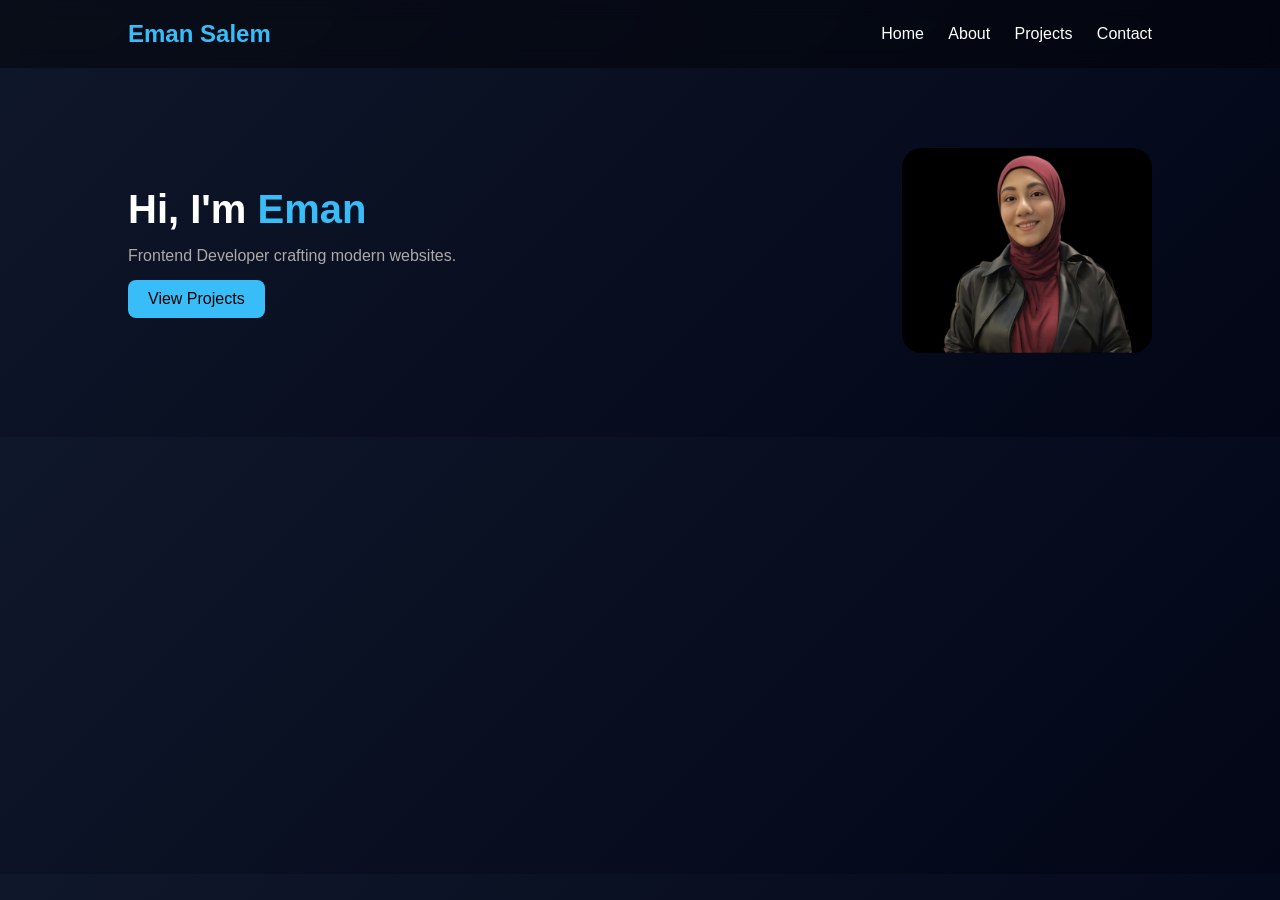
==== index.html @ b3115826 "first commit" ====
<!DOCTYPE html>
<html lang="en">
<head>
    <meta charset="UTF-8">
    <meta name="viewport" content="width=device-width, initial-scale=1.0">
    <title>portfolio</title>
    <link rel="stylesheet" href="style.css">
</head>
<body>
    <nav>
        <h2 class="logo">Eman Salem</h2>
<div class="nav-links" id="navlinks">
    <a href="index.html">Home</a>
    <a href="about.html">About</a>
    <a href="projects.html">Projects</a>
    <a href="contact.html">Contact</a>
        </div>
    </nav>
    <section class="hero">

    <div class="hero-text">
        <h1>Hi, I'm <span>Eman</span></h1>
        <p>Frontend Developer crafting modern websites.</p>

        <a href="projects.html" class="btn">View Projects</a>
    </div>
    <div class="hero-img">
        <img src="images/profile.jpeg" alt="Profile Image">
    </div>
    </section>

<script src="script.js"></script>
</body>
</html>
---- style.css ----
/* =====================
   RESET
===================== */
*{
    margin:0;
    padding:0;
    box-sizing:border-box;
    font-family:'Segoe UI', sans-serif;
}

/* =====================
   ROOT COLORS
===================== */
:root{
    --main:#38bdf8;
    --bg:#0f172a;
    --card:rgba(255,255,255,0.05);
}

/* =====================
   BODY
===================== */
body{
    background:linear-gradient(135deg,#0f172a,#020617);
    color:#fff;
}

/* =====================
   NAVBAR
===================== */
nav{
    display:flex;
    justify-content:space-between;
    align-items:center;
    padding:20px 10%;
    position:sticky;
    top:0;
    backdrop-filter:blur(10px);
    background:rgba(0,0,0,0.4);
    z-index:1000;
}

.logo{
    color:var(--main);
}

.nav-links a{
    color:#fff;
    margin-left:20px;
    text-decoration:none;
    transition:0.3s;
}

.nav-links a:hover{
    color:var(--main);
}

/* =====================
   HERO SECTION
===================== */
.hero{
    display:flex;
    justify-content:space-between;
    align-items:center;
    padding:80px 10%;
    flex-wrap:wrap;
    animation:fadeIn 1s ease;
}

.hero-text{
    max-width:500px;
}

.hero h1{
    font-size:40px;
}

.hero span{
    color:var(--main);
}

.hero p{
    margin:15px 0;
    color:#aaa;
}

.hero-img img{
    width:250px;
    border-radius:20px;
}

/* BUTTON */
.btn{
    background:var(--main);
    color:#000;
    padding:10px 20px;
    border-radius:8px;
    text-decoration:none;
    display:inline-block;
    transition:0.3s;
}

.btn:hover{
    transform:scale(1.05);
}

/* =====================
   ABOUT
===================== */
.about{
    padding:80px 10%;
    text-align:center;
}

.intro{
    color:#aaa;
    margin:20px 0;
}

/* Timeline */
.timeline{
    display:flex;
    justify-content:center;
    gap:20px;
    flex-wrap:wrap;
    margin:40px 0;
}

.box{
    background:rgba(255,255,255,0.05);
    padding:20px;
    border-radius:10px;
    width:200px;
    transition:0.3s;
}

.box:hover{
    transform:translateY(-10px);
    box-shadow:0 0 15px var(--main);
}

/* Skills */
.skills{
    margin-top:30px;
}

.skill-bar{
    margin:20px auto;
    width:60%;
    text-align:left;
}

.bar{
    background:#1e293b;
    height:10px;
    border-radius:20px;
    overflow:hidden;
}

.fill{
    height:100%;
    background:var(--main);
}

.html{width:90%;}
.css{width:80%;}

/* =====================
   PROJECTS
===================== */
.projects{
    padding:80px 10%;
    text-align:center;
}

.projects .intro{
    color:#aaa;
    margin:15px 0 40px;
}

.projects-grid{
    display:grid;
    grid-template-columns:repeat(auto-fit,minmax(250px,1fr));
    gap:20px;
}

.project-card{
    background:rgba(255,255,255,0.05);
    padding:25px;
    border-radius:15px;
    backdrop-filter:blur(10px);
    transition:0.4s;
}

.project-card:hover{
    transform:translateY(-10px);
    box-shadow:0 0 20px var(--main);
}

/* =====================
   CONTACT
===================== */
.contact{
    padding:80px 10%;
    text-align:center;
}

.contact .intro{
    color:#aaa;
    margin:10px 0 40px;
}

.contact-box{
    display:flex;
    justify-content:center;
}

form{
    width:400px;
    display:flex;
    flex-direction:column;
    gap:15px;
    background:rgba(255,255,255,0.05);
    padding:30px;
    border-radius:15px;
    backdrop-filter:blur(10px);
}

input,textarea{
    padding:12px;
    border:none;
    border-radius:8px;
    outline:none;
    background:#1e293b;
    color:#fff;
}

button{
    padding:12px;
    border:none;
    border-radius:8px;
    background:var(--main);
    color:#000;
    cursor:pointer;
    transition:0.3s;
}

button:hover{
    transform:scale(1.05);
    box-shadow:0 0 15px var(--main);
}

/* =====================
   ANIMATION
===================== */
@keyframes fadeIn{
    from{
        opacity:0;
        transform:translateY(30px);
    }
    to{
        opacity:1;
        transform:translateY(0);
    }
}

/* =====================
   RESPONSIVE
===================== */
@media(max-width:768px){

.hero{
    flex-direction:column;
    text-align:center;
}

.hero-img img{
    margin-top:20px;
}

.skill-bar{
    width:90%;
}

}
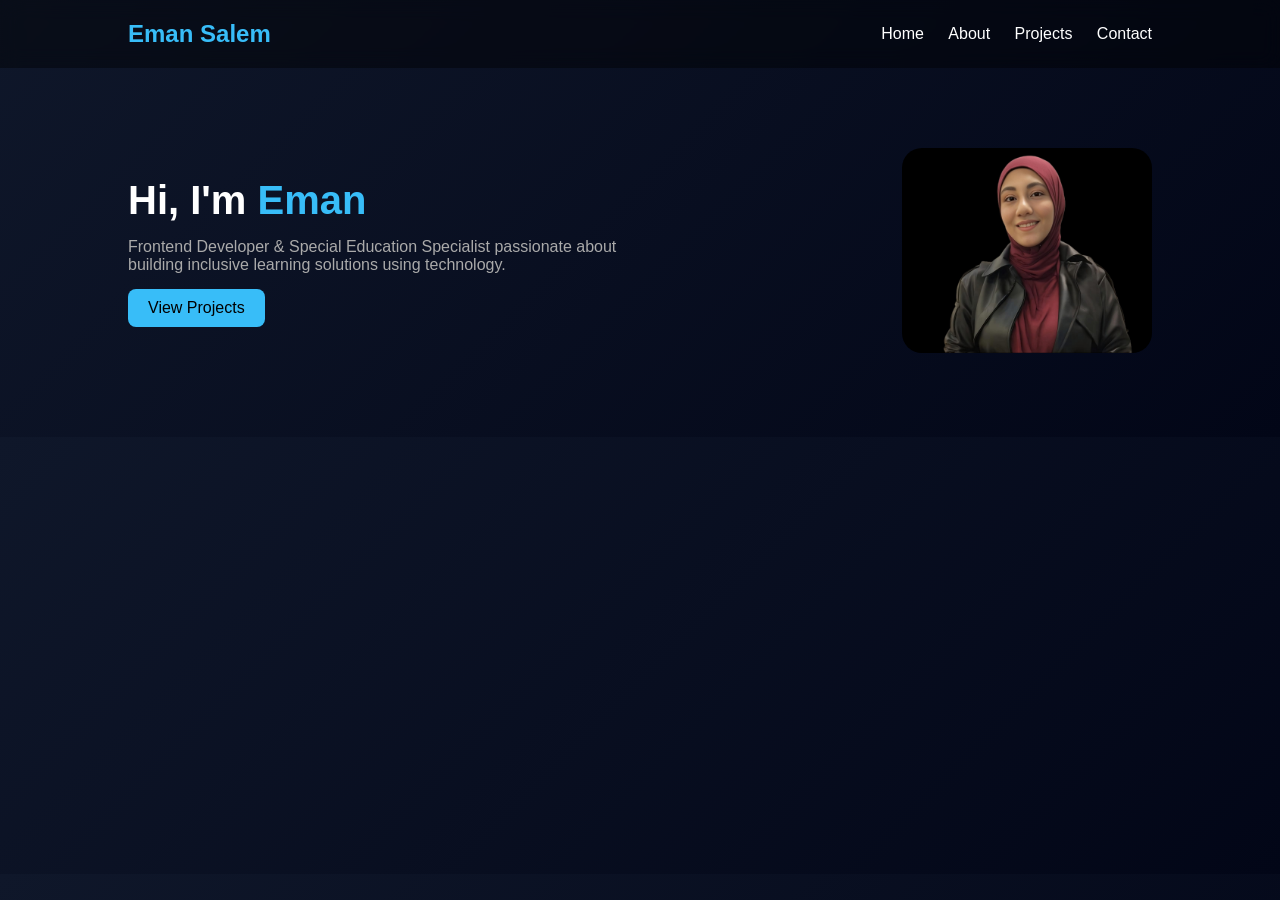
==== commit 43130aa7: "eman" ====
--- a/index.html
+++ b/index.html
@@ -20,7 +20,8 @@
 
     <div class="hero-text">
         <h1>Hi, I'm <span>Eman</span></h1>
-        <p>Frontend Developer crafting modern websites.</p>
+        <p> Frontend Developer & Special Education Specialist  
+            passionate about building inclusive learning solutions using technology.</p>
 
         <a href="projects.html" class="btn">View Projects</a>
     </div>
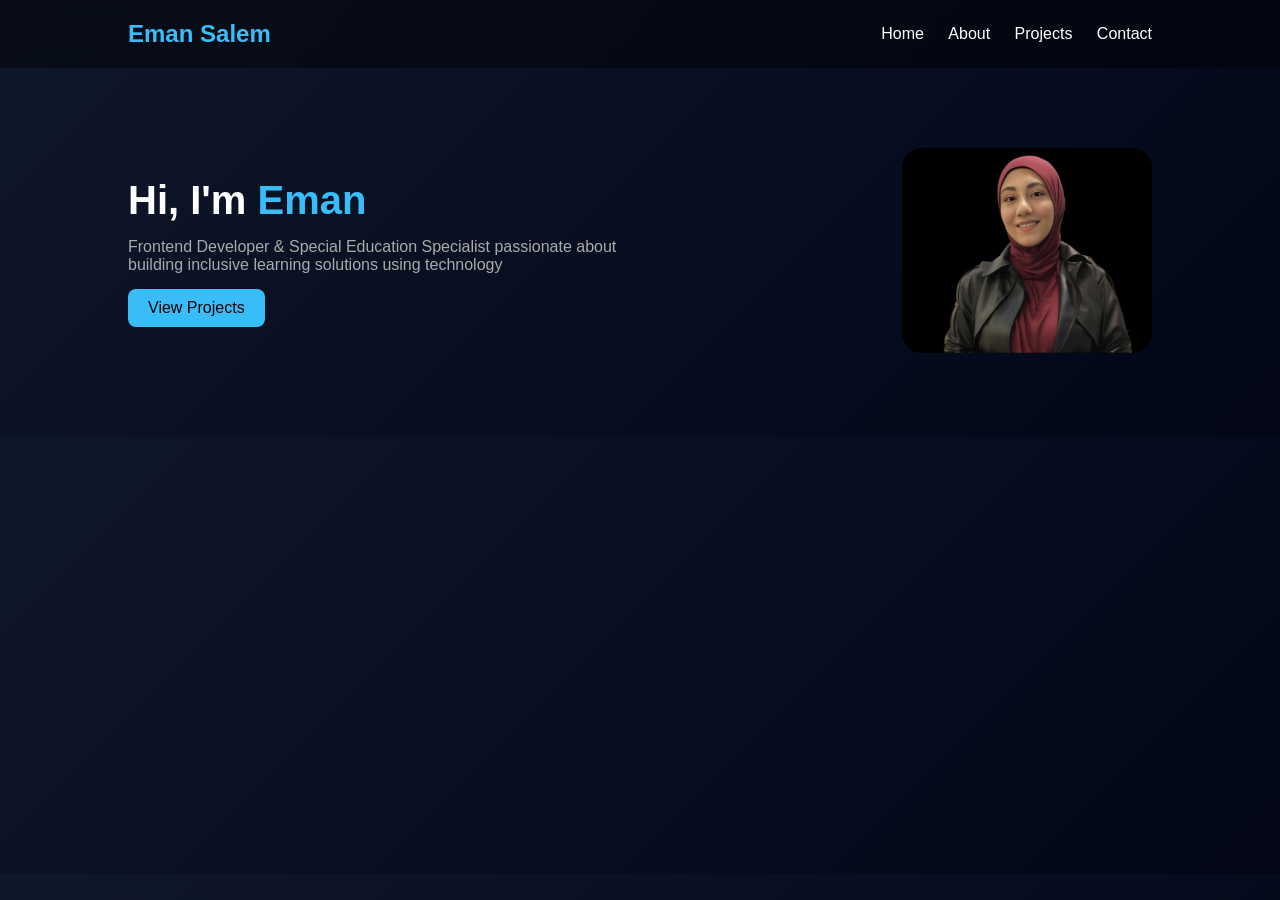
==== commit ccb9a6ce: "eman" ====
--- a/index.html
+++ b/index.html
@@ -21,7 +21,7 @@
     <div class="hero-text">
         <h1>Hi, I'm <span>Eman</span></h1>
         <p> Frontend Developer & Special Education Specialist  
-            passionate about building inclusive learning solutions using technology.</p>
+            passionate about building inclusive learning solutions using technology</p>
 
         <a href="projects.html" class="btn">View Projects</a>
     </div>
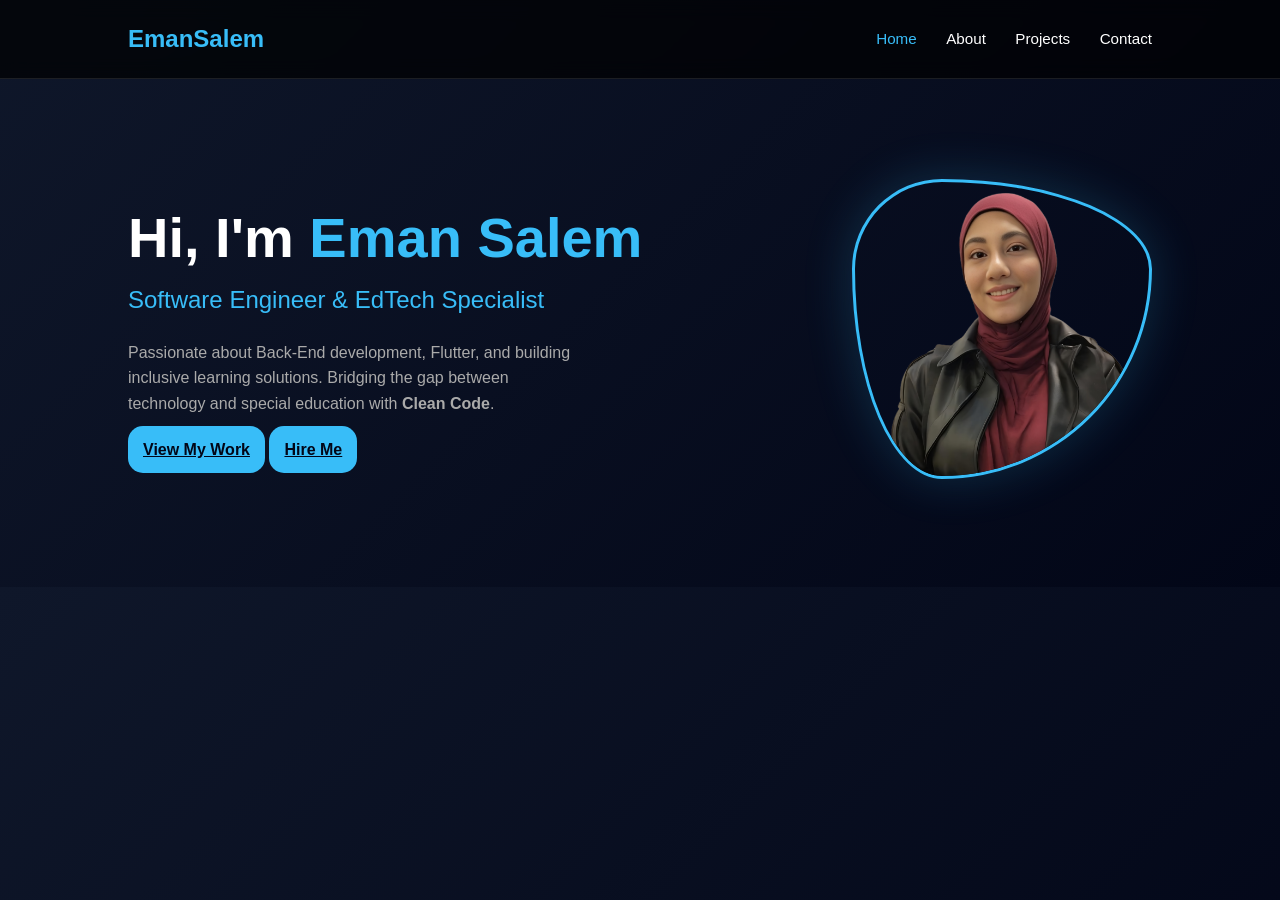
==== commit 20853e12: "eman" ====
--- a/index.html
+++ b/index.html
@@ -3,33 +3,40 @@
 <head>
     <meta charset="UTF-8">
     <meta name="viewport" content="width=device-width, initial-scale=1.0">
-    <title>portfolio</title>
+    <title>Eman Salem | Portfolio</title>
+    <link rel="stylesheet" href="https://cdnjs.cloudflare.com/ajax/libs/font-awesome/6.0.0/css/all.min.css">
     <link rel="stylesheet" href="style.css">
 </head>
 <body>
     <nav>
-        <h2 class="logo">Eman Salem</h2>
-<div class="nav-links" id="navlinks">
-    <a href="index.html">Home</a>
-    <a href="about.html">About</a>
-    <a href="projects.html">Projects</a>
-    <a href="contact.html">Contact</a>
+        <h2 class="logo">Eman<span>Salem</span></h2>
+        <div class="nav-links" id="navlinks">
+            <a href="index.html" class="active">Home</a>
+            <a href="about.html">About</a>
+            <a href="projects.html">Projects</a>
+            <a href="contact.html">Contact</a>
         </div>
     </nav>
+
     <section class="hero">
+        <div class="hero-text">
+            <h1>Hi, I'm <span>Eman Salem</span></h1>
+            <h3>Software Engineer & EdTech Specialist</h3>
+            <p>
+                Passionate about Back-End development, Flutter, and building inclusive learning solutions. 
+                Bridging the gap between technology and special education with <b>Clean Code</b>.
+            </p>
 
-    <div class="hero-text">
-        <h1>Hi, I'm <span>Eman</span></h1>
-        <p> Frontend Developer & Special Education Specialist  
-            passionate about building inclusive learning solutions using technology</p>
-
-        <a href="projects.html" class="btn">View Projects</a>
-    </div>
-    <div class="hero-img">
-        <img src="images/profile.jpeg" alt="Profile Image">
-    </div>
+            <div class="hero-btns">
+                <a href="projects.html" class="btn">View My Work</a>
+                <a href="contact.html" class="btn btn-outline">Hire Me</a>
+            </div>
+        </div>
+        <div class="hero-img">
+            <img src="images/portfolio.png" alt="Eman Salem - Software Engineer">
+        </div>
     </section>
 
-<script src="script.js"></script>
+    <script src="script.js"></script>
 </body>
 </html>
--- a/style.css
+++ b/style.css
@@ -1,285 +1,248 @@
 /* =====================
-   RESET
+    RESET & BASE
 ===================== */
 *{
-    margin:0;
-    padding:0;
-    box-sizing:border-box;
-    font-family:'Segoe UI', sans-serif;
-}
-
-/* =====================
-   ROOT COLORS
-===================== */
-:root{
-    --main:#38bdf8;
-    --bg:#0f172a;
-    --card:rgba(255,255,255,0.05);
-}
-
-/* =====================
-   BODY
-===================== */
-body{
-    background:linear-gradient(135deg,#0f172a,#020617);
-    color:#fff;
-}
-
-/* =====================
-   NAVBAR
-===================== */
-nav{
-    display:flex;
-    justify-content:space-between;
-    align-items:center;
-    padding:20px 10%;
-    position:sticky;
-    top:0;
-    backdrop-filter:blur(10px);
-    background:rgba(0,0,0,0.4);
-    z-index:1000;
-}
-
-.logo{
-    color:var(--main);
-}
-
-.nav-links a{
-    color:#fff;
-    margin-left:20px;
-    text-decoration:none;
-    transition:0.3s;
-}
-
-.nav-links a:hover{
-    color:var(--main);
-}
-
-/* =====================
-   HERO SECTION
-===================== */
-.hero{
-    display:flex;
-    justify-content:space-between;
-    align-items:center;
-    padding:80px 10%;
-    flex-wrap:wrap;
-    animation:fadeIn 1s ease;
-}
-
-.hero-text{
-    max-width:500px;
-}
-
-.hero h1{
-    font-size:40px;
-}
-
-.hero span{
-    color:var(--main);
-}
-
-.hero p{
-    margin:15px 0;
-    color:#aaa;
-}
-
-.hero-img img{
-    width:250px;
-    border-radius:20px;
-}
-
-/* BUTTON */
-.btn{
-    background:var(--main);
-    color:#000;
-    padding:10px 20px;
-    border-radius:8px;
-    text-decoration:none;
-    display:inline-block;
-    transition:0.3s;
-}
-
-.btn:hover{
-    transform:scale(1.05);
-}
-
-/* =====================
-   ABOUT
-===================== */
-.about{
-    padding:80px 10%;
-    text-align:center;
-}
-
-.intro{
-    color:#aaa;
-    margin:20px 0;
-}
-
-/* Timeline */
-.timeline{
-    display:flex;
-    justify-content:center;
-    gap:20px;
-    flex-wrap:wrap;
-    margin:40px 0;
-}
-
-.box{
-    background:rgba(255,255,255,0.05);
-    padding:20px;
-    border-radius:10px;
-    width:200px;
-    transition:0.3s;
-}
-
-.box:hover{
-    transform:translateY(-10px);
-    box-shadow:0 0 15px var(--main);
-}
-
-/* Skills */
-.skills{
-    margin-top:30px;
-}
-
-.skill-bar{
-    margin:20px auto;
-    width:60%;
-    text-align:left;
-}
-
-.bar{
-    background:#1e293b;
-    height:10px;
-    border-radius:20px;
-    overflow:hidden;
-}
-
-.fill{
-    height:100%;
-    background:var(--main);
-}
-
-.html{width:90%;}
-.css{width:80%;}
-
-/* =====================
-   PROJECTS
-===================== */
-.projects{
-    padding:80px 10%;
-    text-align:center;
-}
-
-.projects .intro{
-    color:#aaa;
-    margin:15px 0 40px;
-}
-
-.projects-grid{
-    display:grid;
-    grid-template-columns:repeat(auto-fit,minmax(250px,1fr));
-    gap:20px;
-}
-
-.project-card{
-    background:rgba(255,255,255,0.05);
-    padding:25px;
-    border-radius:15px;
-    backdrop-filter:blur(10px);
-    transition:0.4s;
-}
-
-.project-card:hover{
-    transform:translateY(-10px);
-    box-shadow:0 0 20px var(--main);
-}
-
-/* =====================
-   CONTACT
-===================== */
-.contact{
-    padding:80px 10%;
-    text-align:center;
-}
-
-.contact .intro{
-    color:#aaa;
-    margin:10px 0 40px;
-}
-
-.contact-box{
-    display:flex;
-    justify-content:center;
-}
-
-form{
-    width:400px;
-    display:flex;
-    flex-direction:column;
-    gap:15px;
-    background:rgba(255,255,255,0.05);
-    padding:30px;
-    border-radius:15px;
-    backdrop-filter:blur(10px);
-}
-
-input,textarea{
-    padding:12px;
-    border:none;
-    border-radius:8px;
-    outline:none;
-    background:#1e293b;
-    color:#fff;
-}
-
-button{
-    padding:12px;
-    border:none;
-    border-radius:8px;
-    background:var(--main);
-    color:#000;
-    cursor:pointer;
-    transition:0.3s;
-}
-
-button:hover{
-    transform:scale(1.05);
-    box-shadow:0 0 15px var(--main);
-}
-
-/* =====================
-   ANIMATION
-===================== */
-@keyframes fadeIn{
-    from{
-        opacity:0;
-        transform:translateY(30px);
-    }
-    to{
-        opacity:1;
-        transform:translateY(0);
-    }
-}
-
-/* =====================
-   RESPONSIVE
-===================== */
+    margin: 0;
+    padding: 0;
+    box-sizing: border-box;
+    font-family: 'Segoe UI', Tahoma, Geneva, Verdana, sans-serif;
+}
+
+:root {
+    --main: #38bdf8;
+    --bg-dark: #0f172a;
+    --bg-deeper: #020617;
+    --card-bg: rgba(255, 255, 255, 0.05);
+    --text-muted: #aaa;
+    --white: #ffffff;
+}
+
+body {
+    background: linear-gradient(135deg, #0f172a, #020617);
+    color: #fff;
+    line-height: 1.6;
+}
+
+/* =====================
+    NAVBAR
+===================== */
+nav {
+    display: flex;
+    justify-content: space-between;
+    align-items: center;
+    padding: 20px 10%;
+    position: sticky;
+    top: 0;
+    backdrop-filter: blur(10px);
+    background: rgba(0, 0, 0, 0.7);
+    z-index: 1000;
+    border-bottom: 1px solid rgba(255,255,255,0.1);
+}
+
+.logo {
+    color: var(--main);
+    font-size: 1.5rem;
+    font-weight: bold;
+}
+
+.nav-links a {
+    color: #fff;
+    margin-left: 25px;
+    text-decoration: none;
+    transition: 0.3s;
+    font-size: 0.95rem;
+}
+
+.nav-links a:hover, .nav-links a.active {
+    color: var(--main);
+}
+
+/* =====================
+    HERO SECTION
+===================== */
+.hero {
+    display: flex;
+    justify-content: space-between;
+    align-items: center;
+    padding: 100px 10%;
+    animation: fadeIn 1s ease;
+}
+
+.hero-text h1 {
+    font-size: 3.5rem;
+    line-height: 1.2;
+}
+
+.hero span { color: var(--main); }
+
+.hero h3 {
+    margin-top: 10px;
+    color: var(--main);
+    font-weight: 400;
+    font-size: 1.5rem;
+}
+
+.hero p {
+    margin: 20px 0;
+    color: var(--text-muted);
+    max-width: 450px;
+}
+
+.hero-img img {
+    width: 300px;
+    height: 300px;
+    object-fit: cover;
+    border-radius: 30% 70% 70% 30% / 30% 30% 70% 70%;
+    border: 3px solid var(--main);
+    box-shadow: 0 0 50px rgba(56, 189, 248, 0.2);
+}
+
+/* =====================
+    ABOUT & TIMELINE
+===================== */
+.about, .projects, .contact {
+    padding: 80px 10%;
+    text-align: center;
+}
+
+.timeline {
+    display: grid;
+    grid-template-columns: repeat(auto-fit, minmax(300px, 1fr));
+    gap: 25px;
+    margin: 50px 0;
+}
+
+.box {
+    background: var(--card-bg);
+    padding: 30px;
+    border-radius: 20px;
+    text-align: left;
+    border: 1px solid rgba(216, 15, 15, 0.05);
+    transition: 0.3s;
+}
+
+.box:hover {
+    transform: translateY(-10px);
+    border-color: var(--main);
+}
+
+.box h3 { color: var(--main); margin-bottom: 10px; }
+.box .date { font-size: 0.8rem; color: var(--main); display: block; margin-bottom: 5px; }
+
+/* =====================
+    SKILLS
+===================== */
+.skills-container {
+    display: grid;
+    grid-template-columns: repeat(auto-fit, minmax(300px, 1fr));
+    gap: 40px;
+    text-align: left;
+    margin-top: 40px;
+}
+
+.skill-bar { margin-bottom: 15px; }
+.skill-bar span { display: block; margin-bottom: 8px; }
+
+.bar { background: #1e293b; height: 10px; border-radius: 10px; overflow: hidden; }
+.fill { height: 100%; background: var(--main); border-radius: 10px; box-shadow: 0 0 12px var(--main); }
+
+.html { width: 95%; } .css { width: 90%; } .python { width: 85%; } 
+.flutter { width: 80%; } .java { width: 75%; } .sql { width: 70%; }
+
+/* =====================
+    PROJECTS
+===================== */
+.projects-grid {
+    display: grid;
+    grid-template-columns: repeat(auto-fit, minmax(280px, 1fr));
+    gap: 25px;
+}
+
+.project-card {
+    background: var(--card-bg);
+    padding: 30px;
+    border-radius: 20px;
+    text-align: left;
+    border: 1px solid rgba(255,255,255,0.05);
+    transition: 0.4s;
+}
+
+.project-card:hover {
+    transform: translateY(-10px);
+    border-color: var(--main);
+}
+
+/* =====================
+    CONTACT (Updated Design)
+===================== */
+.contact-box {
+    display: flex;
+    justify-content: center;
+    align-items: center;
+    margin-top: 30px;
+}
+
+form {
+    width: 100%;
+    max-width: 500px;
+    background: rgba(255, 255, 255, 0.05);
+    padding: 40px;
+    border-radius: 30px; /* زوايا دائرية كبيرة زي الصورة */
+    backdrop-filter: blur(10px);
+    border: 1px solid rgba(255, 255, 255, 0.1);
+    display: flex;
+    flex-direction: column;
+    gap: 20px;
+}
+
+input, textarea {
+    width: 100%;
+    padding: 18px 20px;
+    background: rgba(255, 255, 255, 0.07);
+    border: 1px solid rgba(255, 255, 255, 0.1);
+    border-radius: 15px;
+    color: #fff;
+    outline: none;
+    font-size: 1rem;
+    transition: 0.3s;
+}
+
+input:focus, textarea:focus {
+    border-color: var(--main);
+    background: rgba(255, 255, 255, 0.1);
+}
+
+button, .btn {
+    width: 100%;
+    padding: 15px;
+    background: var(--main); /* لون سماوي صريح */
+    color: #020617;
+    border: none;
+    border-radius: 15px;
+    font-size: 1rem;
+    font-weight: bold;
+    cursor: pointer;
+    transition: 0.3s;
+}
+
+button:hover, .btn:hover {
+    transform: translateY(-3px);
+    box-shadow: 0 10px 20px rgba(56, 189, 248, 0.4);
+    filter: brightness(1.1);
+}
+
+/* =====================
+    ANIMATIONS & RESPONSIVE
+===================== */
+@keyframes fadeIn {
+    from { opacity: 0; transform: translateY(20px); }
+    to { opacity: 1; transform: translateY(0); }
+}
+
 @media(max-width:768px){
-
-.hero{
-    flex-direction:column;
-    text-align:center;
-}
-
-.hero-img img{
-    margin-top:20px;
-}
-
-.skill-bar{
-    width:90%;
-}
-
+    .hero { flex-direction: column-reverse; text-align: center; padding-top: 50px; }
+    .hero-text h1 { font-size: 2.5rem; }
+    .hero-img img { width: 250px; height: 250px; margin-bottom: 30px; }
+    .nav-links { display: none; }
+    form { padding: 30px 20px; margin: 0 10px; }
 }
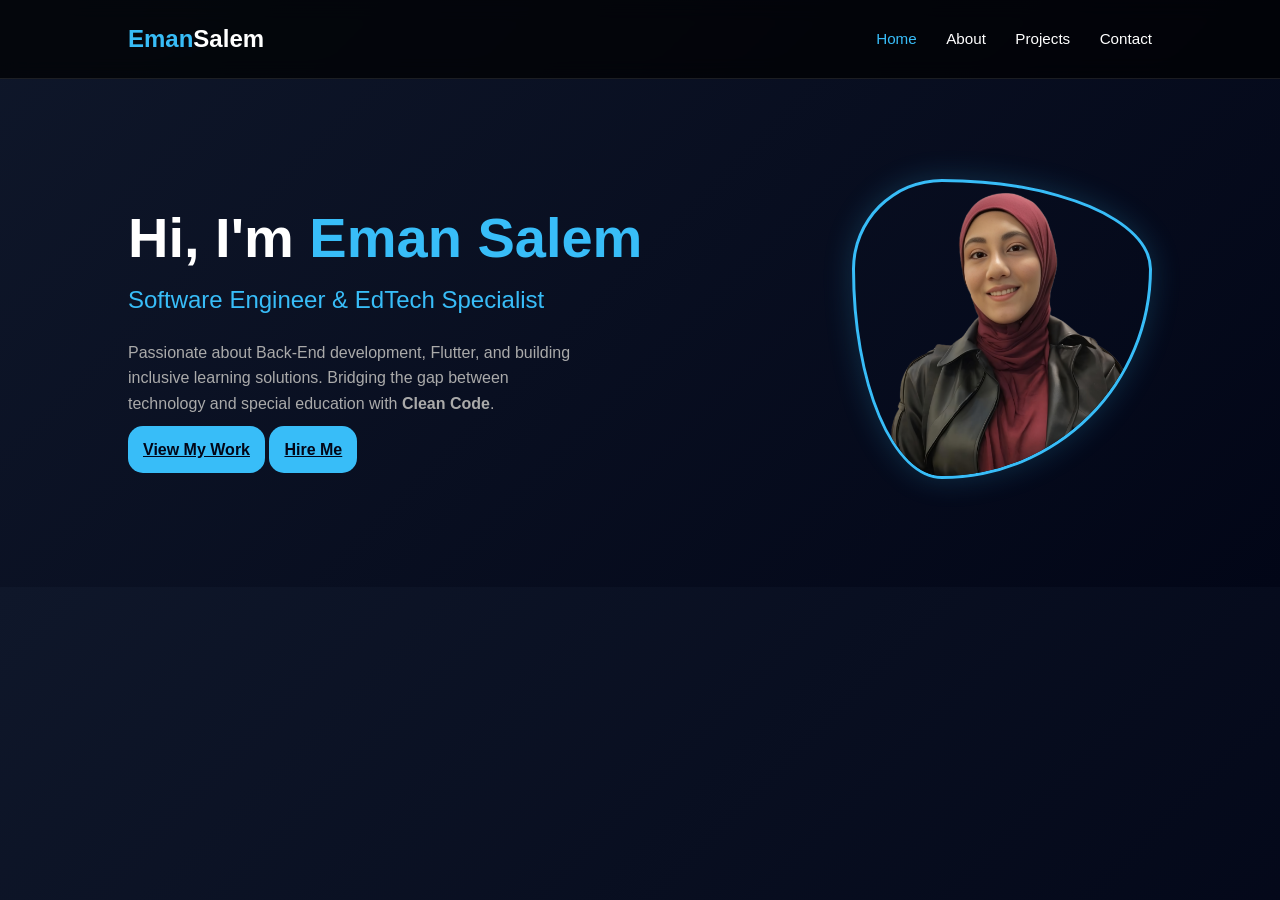
==== commit 81e5e8d9: "e" ====
--- a/index.html
+++ b/index.html
@@ -11,7 +11,7 @@
     <nav>
         <h2 class="logo">Eman<span>Salem</span></h2>
         <div class="nav-links" id="navlinks">
-            <a href="index.html" class="active">Home</a>
+            <a href="./" class="active">Home</a>
             <a href="about.html">About</a>
             <a href="projects.html">Projects</a>
             <a href="contact.html">Contact</a>
--- a/style.css
+++ b/style.css
@@ -12,9 +12,8 @@
     --main: #38bdf8;
     --bg-dark: #0f172a;
     --bg-deeper: #020617;
-    --card-bg: rgba(255, 255, 255, 0.05);
+    --card: rgba(255, 255, 255, 0.05);
     --text-muted: #aaa;
-    --white: #ffffff;
 }
 
 body {
@@ -45,6 +44,8 @@
     font-weight: bold;
 }
 
+.logo span { color: #fff; }
+
 .nav-links a {
     color: #fff;
     margin-left: 25px;
@@ -68,25 +69,10 @@
     animation: fadeIn 1s ease;
 }
 
-.hero-text h1 {
-    font-size: 3.5rem;
-    line-height: 1.2;
-}
-
+.hero-text h1 { font-size: 3.5rem; line-height: 1.2; }
 .hero span { color: var(--main); }
-
-.hero h3 {
-    margin-top: 10px;
-    color: var(--main);
-    font-weight: 400;
-    font-size: 1.5rem;
-}
-
-.hero p {
-    margin: 20px 0;
-    color: var(--text-muted);
-    max-width: 450px;
-}
+.hero h3 { margin-top: 10px; color: var(--main); font-weight: 400; font-size: 1.5rem; }
+.hero p { margin: 20px 0; color: var(--text-muted); max-width: 450px; }
 
 .hero-img img {
     width: 300px;
@@ -94,16 +80,13 @@
     object-fit: cover;
     border-radius: 30% 70% 70% 30% / 30% 30% 70% 70%;
     border: 3px solid var(--main);
-    box-shadow: 0 0 50px rgba(56, 189, 248, 0.2);
+    box-shadow: 0 0 30px rgba(56, 189, 248, 0.2);
 }
 
 /* =====================
     ABOUT & TIMELINE
 ===================== */
-.about, .projects, .contact {
-    padding: 80px 10%;
-    text-align: center;
-}
+.about, .projects, .contact { padding: 80px 10%; text-align: center; }
 
 .timeline {
     display: grid;
@@ -113,24 +96,111 @@
 }
 
 .box {
-    background: var(--card-bg);
+    background: var(--card);
     padding: 30px;
     border-radius: 20px;
     text-align: left;
-    border: 1px solid rgba(216, 15, 15, 0.05);
+    border: 1px solid rgba(255,255,255,0.05);
     transition: 0.3s;
-}
-
-.box:hover {
-    transform: translateY(-10px);
-    border-color: var(--main);
 }
 
 .box h3 { color: var(--main); margin-bottom: 10px; }
 .box .date { font-size: 0.8rem; color: var(--main); display: block; margin-bottom: 5px; }
-
-/* =====================
-    SKILLS
+.box:hover { transform: translateY(-10px); border-color: var(--main); }
+
+/* =====================
+    PROJECTS SECTION (UPDATED)
+===================== */
+.projects-grid {
+    display: grid;
+    grid-template-columns: repeat(auto-fit, minmax(320px, 1fr));
+    gap: 30px;
+    margin-top: 50px;
+}
+
+.project-card {
+    background: var(--card);
+    padding: 40px 30px;
+    border-radius: 30px;
+    text-align: left;
+    border: 1px solid rgba(255, 255, 255, 0.05);
+    transition: 0.4s cubic-bezier(0.175, 0.885, 0.32, 1.275);
+    position: relative;
+    overflow: hidden;
+}
+
+/* خط التوهج العلوي عند الـ Hover */
+.project-card::before {
+    content: '';
+    position: absolute;
+    top: 0; left: 0; width: 100%; height: 4px;
+    background: var(--main);
+    box-shadow: 0 0 15px var(--main);
+    opacity: 0;
+    transition: 0.3s;
+}
+
+.project-card:hover {
+    transform: translateY(-15px);
+    background: rgba(255, 255, 255, 0.08);
+    border-color: var(--main);
+    box-shadow: 0 20px 40px rgba(0, 0, 0, 0.4);
+}
+
+.project-card:hover::before {
+    opacity: 1;
+}
+
+.project-icon {
+    font-size: 2.5rem;
+    color: var(--main);
+    margin-bottom: 20px;
+    text-shadow: 0 0 15px rgba(56, 189, 248, 0.4);
+}
+
+.project-card h3 { font-size: 1.5rem; margin-bottom: 12px; color: #fff; }
+
+.project-card p {
+    font-size: 0.95rem;
+    color: var(--text-muted);
+    margin-bottom: 25px;
+    min-height: 60px;
+}
+
+.tags {
+    display: flex;
+    flex-wrap: wrap;
+    gap: 8px;
+    margin-bottom: 25px;
+}
+
+.tags span {
+    background: rgba(56, 189, 248, 0.1);
+    color: var(--main);
+    padding: 5px 12px;
+    border-radius: 50px;
+    font-size: 0.75rem;
+    border: 1px solid rgba(56, 189, 248, 0.2);
+}
+
+.project-link {
+    text-decoration: none;
+    color: var(--main);
+    font-weight: bold;
+    font-size: 0.9rem;
+    display: flex;
+    align-items: center;
+    gap: 8px;
+    transition: 0.3s;
+}
+
+.project-link:hover {
+    gap: 12px;
+    text-shadow: 0 0 10px var(--main);
+}
+
+/* =====================
+    TECHNICAL SKILLS (GLOW)
 ===================== */
 .skills-container {
     display: grid;
@@ -142,107 +212,136 @@
 
 .skill-bar { margin-bottom: 15px; }
 .skill-bar span { display: block; margin-bottom: 8px; }
-
 .bar { background: #1e293b; height: 10px; border-radius: 10px; overflow: hidden; }
-.fill { height: 100%; background: var(--main); border-radius: 10px; box-shadow: 0 0 12px var(--main); }
-
-.html { width: 95%; } .css { width: 90%; } .python { width: 85%; } 
-.flutter { width: 80%; } .java { width: 75%; } .sql { width: 70%; }
-
-/* =====================
-    PROJECTS
-===================== */
-.projects-grid {
-    display: grid;
-    grid-template-columns: repeat(auto-fit, minmax(280px, 1fr));
-    gap: 25px;
-}
-
-.project-card {
-    background: var(--card-bg);
+
+.fill { 
+    height: 100%; 
+    background: var(--main); 
+    border-radius: 10px; 
+    box-shadow: 0 0 15px var(--main); /* التوهج */
+}
+
+/* درجات المهارات */
+.python { width: 85%; } .flutter { width: 80%; } .java { width: 75%; } 
+.sql { width: 70%; } .html { width: 95%; } .design { width: 90%; }
+.git { width: 80%; } .articulate { width: 85%; }
+
+/* =====================
+    SOFT SKILLS (NEW GLOW CARDS)
+===================== */
+.soft-skills-grid {
+    display: grid;
+    grid-template-columns: repeat(auto-fit, minmax(180px, 1fr));
+    gap: 20px;
+    margin-top: 30px;
+}
+
+.soft-card {
+    background: var(--card);
+    padding: 25px;
+    border-radius: 20px;
+    border: 1px solid rgba(56, 189, 248, 0.1);
+    transition: 0.4s;
+    display: flex;
+    flex-direction: column;
+    align-items: center;
+    gap: 15px;
+}
+
+.soft-card i {
+    font-size: 2rem;
+    color: var(--main);
+    text-shadow: 0 0 10px var(--main); /* توهج الأيقونة */
+}
+
+.soft-card:hover {
+    transform: translateY(-5px);
+    border-color: var(--main);
+    box-shadow: 0 0 20px rgba(56, 189, 248, 0.2);
+}
+
+/* =====================
+    CERTIFICATIONS (NEW MODERN LAYOUT)
+===================== */
+.cert-modern-grid {
+    display: grid;
+    grid-template-columns: repeat(auto-fit, minmax(300px, 1fr));
+    gap: 30px;
+    margin-top: 30px;
+}
+
+.cert-group-card {
+    background: rgba(255, 255, 255, 0.02);
+    border-radius: 25px;
     padding: 30px;
-    border-radius: 20px;
+    border-left: 4px solid var(--main); /* خط توهج جانبي */
+    box-shadow: 0 10px 30px rgba(0,0,0,0.2);
     text-align: left;
-    border: 1px solid rgba(255,255,255,0.05);
-    transition: 0.4s;
-}
-
-.project-card:hover {
-    transform: translateY(-10px);
-    border-color: var(--main);
-}
-
-/* =====================
-    CONTACT (Updated Design)
-===================== */
-.contact-box {
-    display: flex;
-    justify-content: center;
-    align-items: center;
-    margin-top: 30px;
-}
-
+}
+
+.group-header {
+    font-size: 1.3rem;
+    color: var(--main);
+    font-weight: bold;
+    margin-bottom: 25px;
+    display: flex;
+    align-items: center;
+    gap: 10px;
+    text-shadow: 0 0 5px var(--main);
+}
+
+.cert-item {
+    margin-bottom: 15px;
+    padding-bottom: 10px;
+    border-bottom: 1px solid rgba(255,255,255,0.05);
+    display: flex;
+    flex-direction: column;
+}
+
+.cert-item span { font-size: 1rem; color: #fff; font-weight: 500; }
+.cert-item small { color: var(--text-muted); font-size: 0.8rem; }
+.cert-item:last-child { border: none; }
+
+/* =====================
+    CONTACT (Your Screenshot Style)
+===================== */
+.contact-box { display: flex; justify-content: center; align-items: center; margin-top: 30px; }
 form {
-    width: 100%;
-    max-width: 500px;
+    width: 100%; max-width: 500px;
     background: rgba(255, 255, 255, 0.05);
-    padding: 40px;
-    border-radius: 30px; /* زوايا دائرية كبيرة زي الصورة */
-    backdrop-filter: blur(10px);
-    border: 1px solid rgba(255, 255, 255, 0.1);
-    display: flex;
-    flex-direction: column;
-    gap: 20px;
+    padding: 40px; border-radius: 30px;
+    backdrop-filter: blur(10px); border: 1px solid rgba(255, 255, 255, 0.1);
+    display: flex; flex-direction: column; gap: 20px;
 }
 
 input, textarea {
-    width: 100%;
-    padding: 18px 20px;
+    width: 100%; padding: 18px 20px;
     background: rgba(255, 255, 255, 0.07);
     border: 1px solid rgba(255, 255, 255, 0.1);
-    border-radius: 15px;
-    color: #fff;
-    outline: none;
-    font-size: 1rem;
-    transition: 0.3s;
-}
-
-input:focus, textarea:focus {
-    border-color: var(--main);
-    background: rgba(255, 255, 255, 0.1);
-}
+    border-radius: 15px; color: #fff; outline: none;
+}
+
+input:focus, textarea:focus { border-color: var(--main); background: rgba(255, 255, 255, 0.1); }
 
 button, .btn {
-    width: 100%;
-    padding: 15px;
-    background: var(--main); /* لون سماوي صريح */
-    color: #020617;
-    border: none;
-    border-radius: 15px;
-    font-size: 1rem;
-    font-weight: bold;
-    cursor: pointer;
-    transition: 0.3s;
-}
-
-button:hover, .btn:hover {
-    transform: translateY(-3px);
-    box-shadow: 0 10px 20px rgba(56, 189, 248, 0.4);
-    filter: brightness(1.1);
-}
-
-/* =====================
-    ANIMATIONS & RESPONSIVE
-===================== */
-@keyframes fadeIn {
-    from { opacity: 0; transform: translateY(20px); }
-    to { opacity: 1; transform: translateY(0); }
-}
+    width: 100%; padding: 15px; background: var(--main);
+    color: #020617; border: none; border-radius: 15px;
+    font-weight: bold; cursor: pointer; transition: 0.3s;
+}
+
+button:hover { transform: translateY(-3px); box-shadow: 0 10px 20px rgba(56, 189, 248, 0.4); }
+
+/* =====================
+    OTHERS & RESPONSIVE
+===================== */
+.volunteer-badge { margin-top: 40px; color: var(--main); font-size: 1.1rem; }
+
+@keyframes fadeIn { from { opacity: 0; transform: translateY(20px); } to { opacity: 1; transform: translateY(0); } }
 
 @media(max-width:768px){
-    .hero { flex-direction: column-reverse; text-align: center; padding-top: 50px; }
+    .hero { flex-direction: column-reverse; text-align: center; }
     .hero-text h1 { font-size: 2.5rem; }
-    .hero-img img { width: 250px; height: 250px; margin-bottom: 30px; }
+    .hero-img img { width: 250px; height: 250px; }
     .nav-links { display: none; }
-    form { padding: 30px 20px; margin: 0 10px; }
+    .soft-skills-grid { grid-template-columns: 1fr 1fr; }
 }
